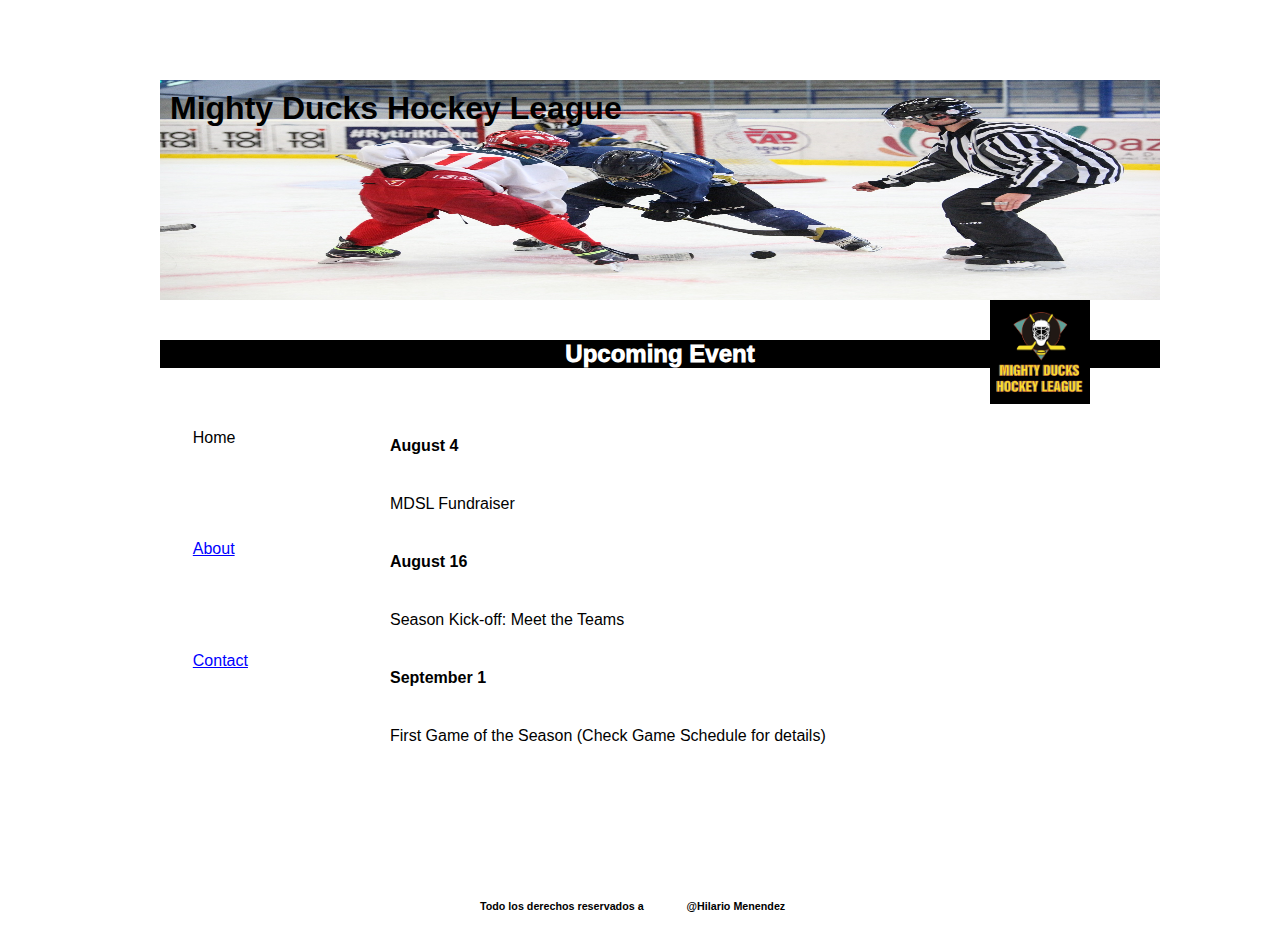
==== index.html @ 49181f16 "version1" ====
<!DOCTYPE html>
<html lang="en">
  <head>
    <meta charset="UTF-8" />
    <meta http-equiv="X-UA-Compatible" content="IE=edge" />
    <meta name="viewport" content="width=device-width, initial-scale=1.0" />
    <link rel="stylesheet" href="./Style/style.css" />
    <!-- <link rel="stylesheet" href="./Style/style2.css"> -->
    <!-- <link rel="stylesheet" href="./Style/style3.css"> -->
    <title>Home</title>
  </head>
  <body>
    <header>
      <h1>Mighty Ducks Hockey League</h1>
      <img class="Imagen1" src="./Assets/design1_image1.jpg" alt="" />
      <img class="Imagen2" src="./Assets/design1_image2.jpg" alt="" />
      <h2>Upcoming Event</h2>
      <img
        class="Logo"
        src="./Assets/LogoMightyduck-01.png"
        alt=""
        width="100"
      />
    </header>
    <nav>
      <a class="active" href="#">Home</a>
      <a href="./About.html">About</a>
      <a href="./Contact.html">Contact</a>
    </nav>
    <main>
      <img src="./Assets/hockey1.jpg" alt="" width="250" />
      <dl>
        <b>August 4</b>
        <dt>MDSL Fundraiser</dt>
        <b>August 16</b>
        <dt>Season Kick-off: Meet the Teams</dt>
        <b>September 1</b>
        <dt>First Game of the Season (Check Game Schedule for details)</dt>
      </dl>
    </main>
    <footer>
      <h6>
        Todo los derechos reservados a <b>@Hilario Menendez</b>
      </h6>
    </footer>
  </body>
</html>
---- Style/style.css ----
* {
  padding: 0;
  margin: 40px;
  box-sizing: border-box;
  font-family: Arial, Helvetica, sans-serif;
}

.Imagen2 {
  display: none;
}

.Imagen1 {
  display: block;
  width: 1000px;
  height: 220px;
}

header h1 {
  position: absolute;
  top: 50px;
  left: 130px;
}

header h2 {
  width: 1000px;
  background-color: black;
  color: white;
  text-align: center;
  font-weight: 1000;
}

.Logo {
  background-color: black;
  margin-left: 850px;
  position: absolute;
  top: 260px;
  left: 140px;
}

main {
  position: absolute;
  top: 357px;
  left: 270px;
}

.active {
  text-decoration: none;
  color: black;
}

nav a {
  padding: 5%;
  margin: 2%;
  display: block;
  padding-top: 2%;
  padding-bottom: 5%;
  color: blue;
}

main img {
  display: none;
}

footer {
  margin: 0%;
  position: absolute;
  top: 860px;
  left: 440px;
}
---- Style/style2.css ----
*{
    padding: 0;
    margin: 0;
    box-sizing: border-box;
}
.Imagen1{
    display: none;
}

header h2{
    background-color: black;
    color: white;
    text-align: center;   
}

nav ul li a {
    margin: 2%;
    display: block;
    padding-top: 2%;
    padding-bottom: 5%;
     /* text-decoration: none;  */
    color: blue;
}


nav ul li a:hover,
a:focus,
a:active,
a.active{
    color: black;
    text-decoration: none; 
    outline: 0;
}

main img{
    display: none;
}
---- Style/style3.css ----
*{
    padding: 0;
    margin: 0;
    box-sizing: border-box;
}
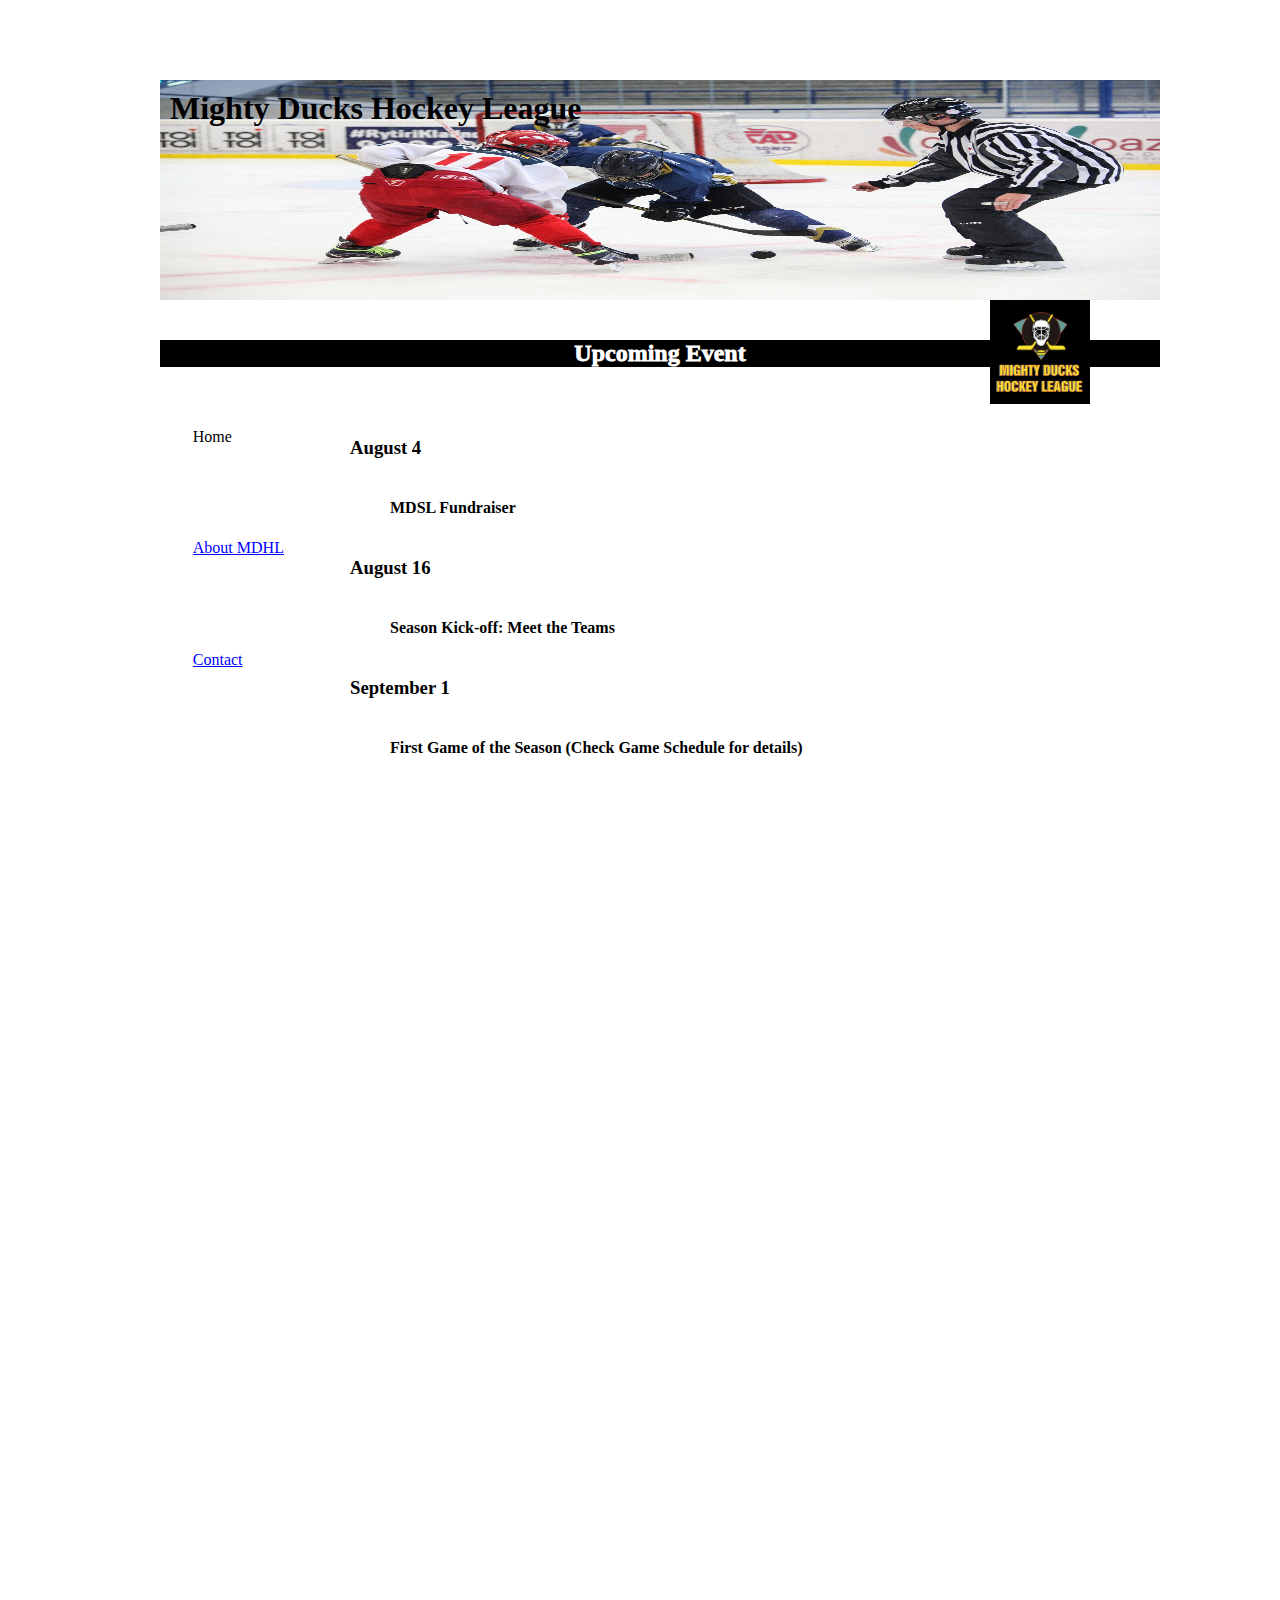
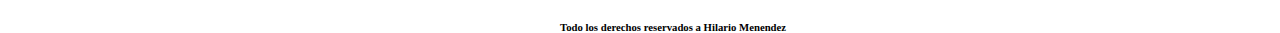
==== commit 883d05f2: "Version2" ====
--- a/index.html
+++ b/index.html
@@ -5,7 +5,7 @@
     <meta http-equiv="X-UA-Compatible" content="IE=edge" />
     <meta name="viewport" content="width=device-width, initial-scale=1.0" />
     <link rel="stylesheet" href="./Style/style.css" />
-    <!-- <link rel="stylesheet" href="./Style/style2.css"> -->
+    <!-- <link rel="stylesheet" href="./Style/style2.css" /> -->
     <!-- <link rel="stylesheet" href="./Style/style3.css"> -->
     <title>Home</title>
   </head>
@@ -24,24 +24,21 @@
     </header>
     <nav>
       <a class="active" href="#">Home</a>
-      <a href="./About.html">About</a>
+      <a id="estilo1" href="./About.html">About</a>
+      <a id="estilo2" href="./About.html">About MDHL</a>
       <a href="./Contact.html">Contact</a>
     </nav>
     <main>
       <img src="./Assets/hockey1.jpg" alt="" width="250" />
-      <dl>
-        <b>August 4</b>
-        <dt>MDSL Fundraiser</dt>
-        <b>August 16</b>
-        <dt>Season Kick-off: Meet the Teams</dt>
-        <b>September 1</b>
-        <dt>First Game of the Season (Check Game Schedule for details)</dt>
-      </dl>
+      <h3>August 4</h3>
+      <p><b>MDSL Fundraiser</b></p>
+      <h3>August 16</h3>
+      <p><b>Season Kick-off: Meet the Teams</b></p>
+      <h3>September 1</h3>
+      <p><b>First Game of the Season (Check Game Schedule for details)</b></p>
     </main>
     <footer>
-      <h6>
-        Todo los derechos reservados a <b>@Hilario Menendez</b>
-      </h6>
+      <h6>Todo los derechos reservados a Hilario Menendez</h6>
     </footer>
   </body>
 </html>
--- a/Style/style.css
+++ b/Style/style.css
@@ -2,7 +2,7 @@
   padding: 0;
   margin: 40px;
   box-sizing: border-box;
-  font-family: Arial, Helvetica, sans-serif;
+  font-family: 'Comic Neue', cursive;
 }
 
 .Imagen2 {
@@ -48,6 +48,10 @@
   color: black;
 }
 
+#estilo1{
+  display: none;
+}
+
 nav a {
   padding: 5%;
   margin: 2%;
@@ -63,7 +67,7 @@
 
 footer {
   margin: 0%;
-  position: absolute;
+  position:relative;
   top: 860px;
   left: 440px;
 }
--- a/Style/style2.css
+++ b/Style/style2.css
@@ -1,37 +1,84 @@
-*{
-    padding: 0;
-    margin: 0;
-    box-sizing: border-box;
-}
-.Imagen1{
-    display: none;
+* {
+  padding: 0;
+  margin: 40px;
+  box-sizing: border-box;
+  font-family: 'Comic Neue', cursive;
 }
 
-header h2{
-    background-color: black;
-    color: white;
-    text-align: center;   
+.Imagen1 {
+  display: none;
 }
 
-nav ul li a {
-    margin: 2%;
-    display: block;
-    padding-top: 2%;
-    padding-bottom: 5%;
-     /* text-decoration: none;  */
-    color: blue;
+.Imagen2 {
+  display: block;
+  width: 1000px;
+  height: 220px;
 }
 
-
-nav ul li a:hover,
-a:focus,
-a:active,
-a.active{
-    color: black;
-    text-decoration: none; 
-    outline: 0;
+header h1 {
+  position: absolute;
+  top: 0px;
+  left: 120px;
 }
 
-main img{
-    display: none;
-}+header h2 {
+  width: 1000px;
+  color: black;
+  border: 2px solid black;
+  text-align: center;
+  font-weight: 1000;
+  position: absolute;
+  top: 260px;
+}
+
+.Logo {
+  position: absolute;
+  top: 400px;
+  left: 140px;
+}
+
+main {
+  position: absolute;
+  top: 357px;
+  left: 270px;
+}
+
+.active {
+  text-decoration: none;
+  background-color: green;
+}
+
+nav {
+  position: absolute;
+  top: -30px;
+  left: 600px;
+}
+
+#estilo2{
+  display: none;
+}
+
+nav a {
+  box-shadow: 2px 5px 5px rgb(0, 0, 0);
+  border: 1px solid black;
+  display: inline-block;
+  padding: 10px 25px 10px 25px;
+  text-decoration: none;
+  color: white;
+  background-color: rgb(84, 84, 255);
+}
+
+main img {
+  display: none;
+}
+
+main dt{
+  padding-left: 5%;
+}
+
+footer {
+  margin: 0%;
+  position:relative;
+  top: 860px;
+  left: 440px;
+}
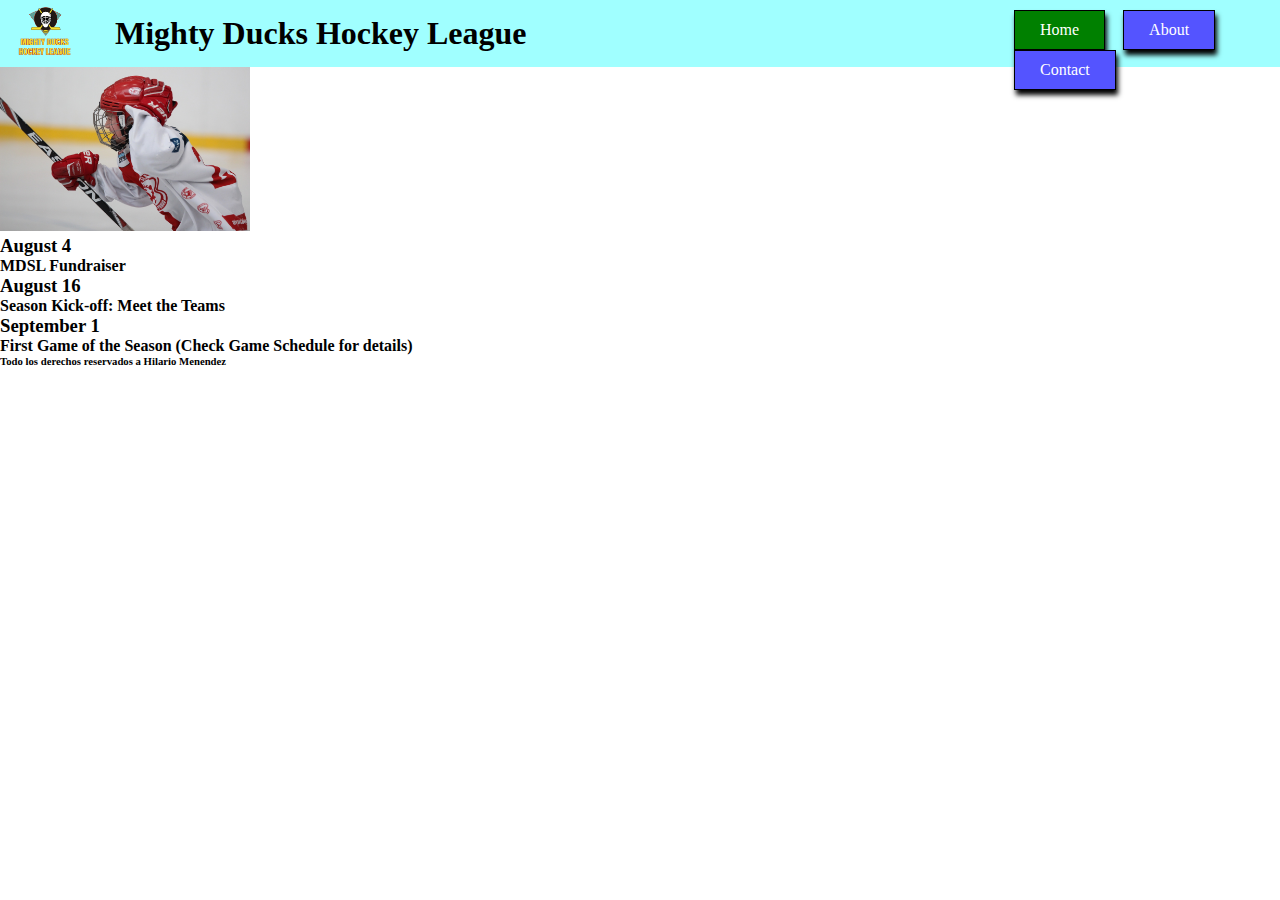
==== commit f1469e51: "version3" ====
--- a/index.html
+++ b/index.html
@@ -4,9 +4,9 @@
     <meta charset="UTF-8" />
     <meta http-equiv="X-UA-Compatible" content="IE=edge" />
     <meta name="viewport" content="width=device-width, initial-scale=1.0" />
-    <link rel="stylesheet" href="./Style/style.css" />
+    <!-- <link rel="stylesheet" href="./Style/style.css" /> -->
     <!-- <link rel="stylesheet" href="./Style/style2.css" /> -->
-    <!-- <link rel="stylesheet" href="./Style/style3.css"> -->
+    <link rel="stylesheet" href="./Style/style3.css">
     <title>Home</title>
   </head>
   <body>
@@ -21,13 +21,19 @@
         alt=""
         width="100"
       />
+      <nav>
+        <a class="active" href="#">Home</a>
+        <a id="estilo1" href="./About.html">About</a>
+        <a id="estilo2" href="./About.html">About MDHL</a>
+        <a href="./Contact.html">Contact</a>
+      </nav>
     </header>
-    <nav>
+    <!-- <nav>
       <a class="active" href="#">Home</a>
       <a id="estilo1" href="./About.html">About</a>
       <a id="estilo2" href="./About.html">About MDHL</a>
       <a href="./Contact.html">Contact</a>
-    </nav>
+    </nav> -->
     <main>
       <img src="./Assets/hockey1.jpg" alt="" width="250" />
       <h3>August 4</h3>
--- a/Style/style3.css
+++ b/Style/style3.css
@@ -1,5 +1,51 @@
-*{
-    padding: 0;
-    margin: 0;
-    box-sizing: border-box;
-}+* {
+  padding: 0;
+  margin: 0;
+  box-sizing: border-box;
+}
+
+.Imagen1,
+.Imagen2,
+h2,
+#estilo2 {
+  display: none;
+}
+
+header {
+  padding: 15px;
+  background-color: rgb(160, 255, 255);
+}
+
+h1 {
+  position: relative;
+  padding-left: 100px;
+}
+
+.Logo {
+  position: absolute;
+  top: 0px;
+  width: 60px;
+}
+
+nav {
+  position: absolute;
+  top: 10px;
+  left: 1000px;
+}
+
+.active {
+  text-decoration: none;
+  background-color: green;
+}
+
+nav a {
+  box-shadow: 2px 5px 5px rgb(0, 0, 0);
+  border: 1px solid black;
+  display: inline-block;
+  padding: 10px 25px 10px 25px;
+  text-decoration: none;
+  color: white;
+  background-color: rgb(84, 84, 255);
+  /* margin: 10px; */
+  margin-left: 5%;
+}
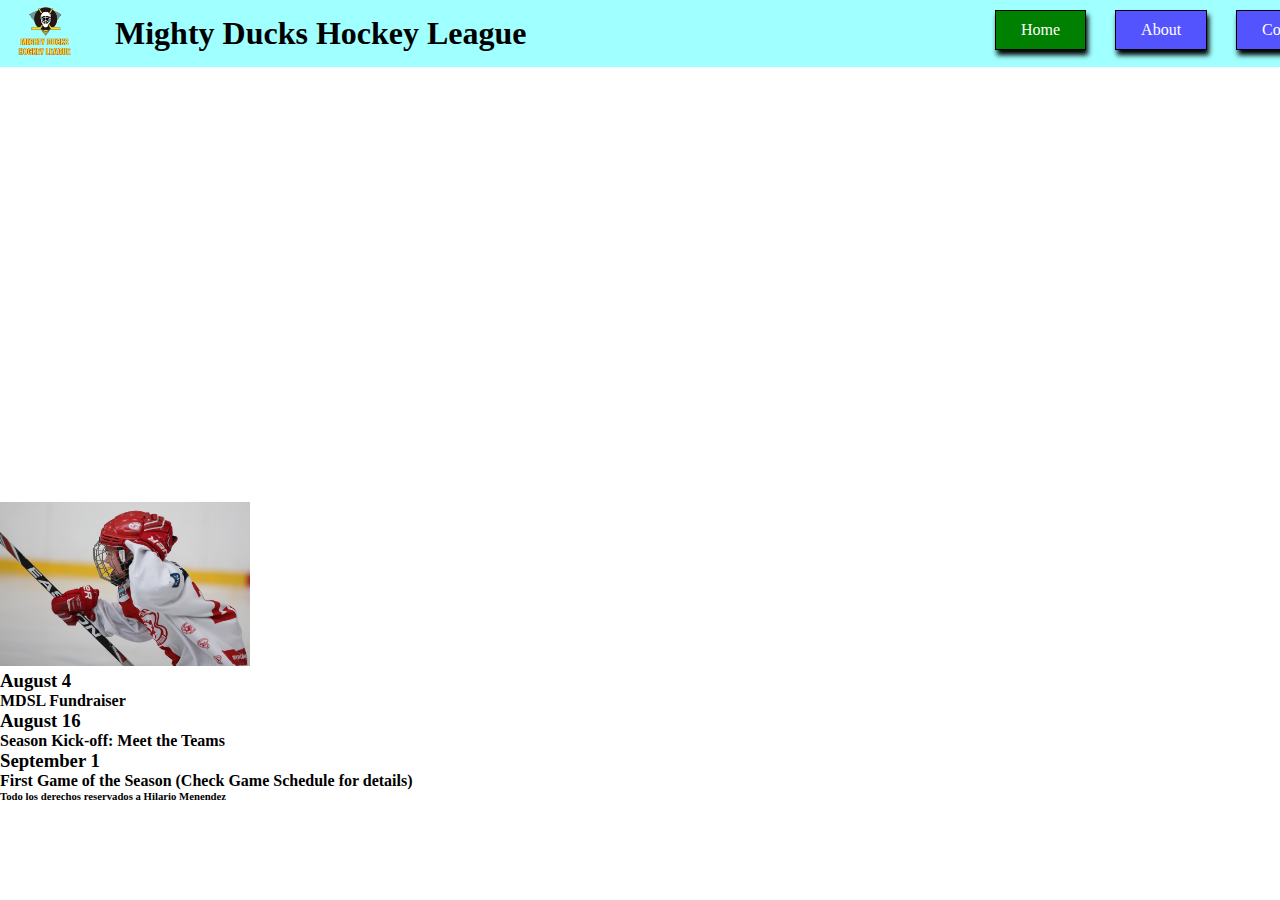
==== commit c0912165: "Version3-01" ====
--- a/index.html
+++ b/index.html
@@ -35,6 +35,13 @@
       <a href="./Contact.html">Contact</a>
     </nav> -->
     <main>
+      <div>
+        <div class="pic-ctn">
+          <img id= "card" src="./Assets/hockey1.jpg" alt="" class="pic">
+          <img id= "card" src="./Assets/hockey2.jpg" alt="" class="pic">
+          <img id= "card" src="./Assets/hockey3.jpg" alt="" class="pic">
+        </div>
+      </div>
       <img src="./Assets/hockey1.jpg" alt="" width="250" />
       <h3>August 4</h3>
       <p><b>MDSL Fundraiser</b></p>
--- a/Style/style3.css
+++ b/Style/style3.css
@@ -30,7 +30,8 @@
 nav {
   position: absolute;
   top: 10px;
-  left: 1000px;
+  left: 970px;
+  width: 500px;
 }
 
 .active {
@@ -46,6 +47,64 @@
   text-decoration: none;
   color: white;
   background-color: rgb(84, 84, 255);
-  /* margin: 10px; */
   margin-left: 5%;
 }
+
+/* carrucel */
+
+html, body {
+  margin: 0;
+  padding: 0;
+}
+
+.pic-ctn {
+  width: 100vw;
+  height: 200px;
+}
+
+@keyframes display {
+  0% {
+    transform: translateX(200px);
+    opacity: 0;
+  }
+  10% {
+    transform: translateX(0);
+    opacity: 1;
+  }
+  20% {
+    transform: translateX(0);
+    opacity: 1;
+  }
+}
+
+.pic-ctn {
+  position: relative;
+  width: 100vw;
+  height: 300px;
+  margin-top: 15vh;
+}
+
+.pic-ctn > img {
+  position: absolute;
+  top: 0;
+  left: calc(50% - 100px);
+  opacity: 0;
+  animation: display 10s infinite;
+}
+
+img:nth-child(2) {
+  animation-delay: 2s;
+}
+img:nth-child(3) {
+  animation-delay: 4s;
+}
+img:nth-child(4) {
+  animation-delay: 6s;
+}
+img:nth-child(5) {
+  animation-delay: 8s;
+}
+
+#card{
+  width: 400px;
+}
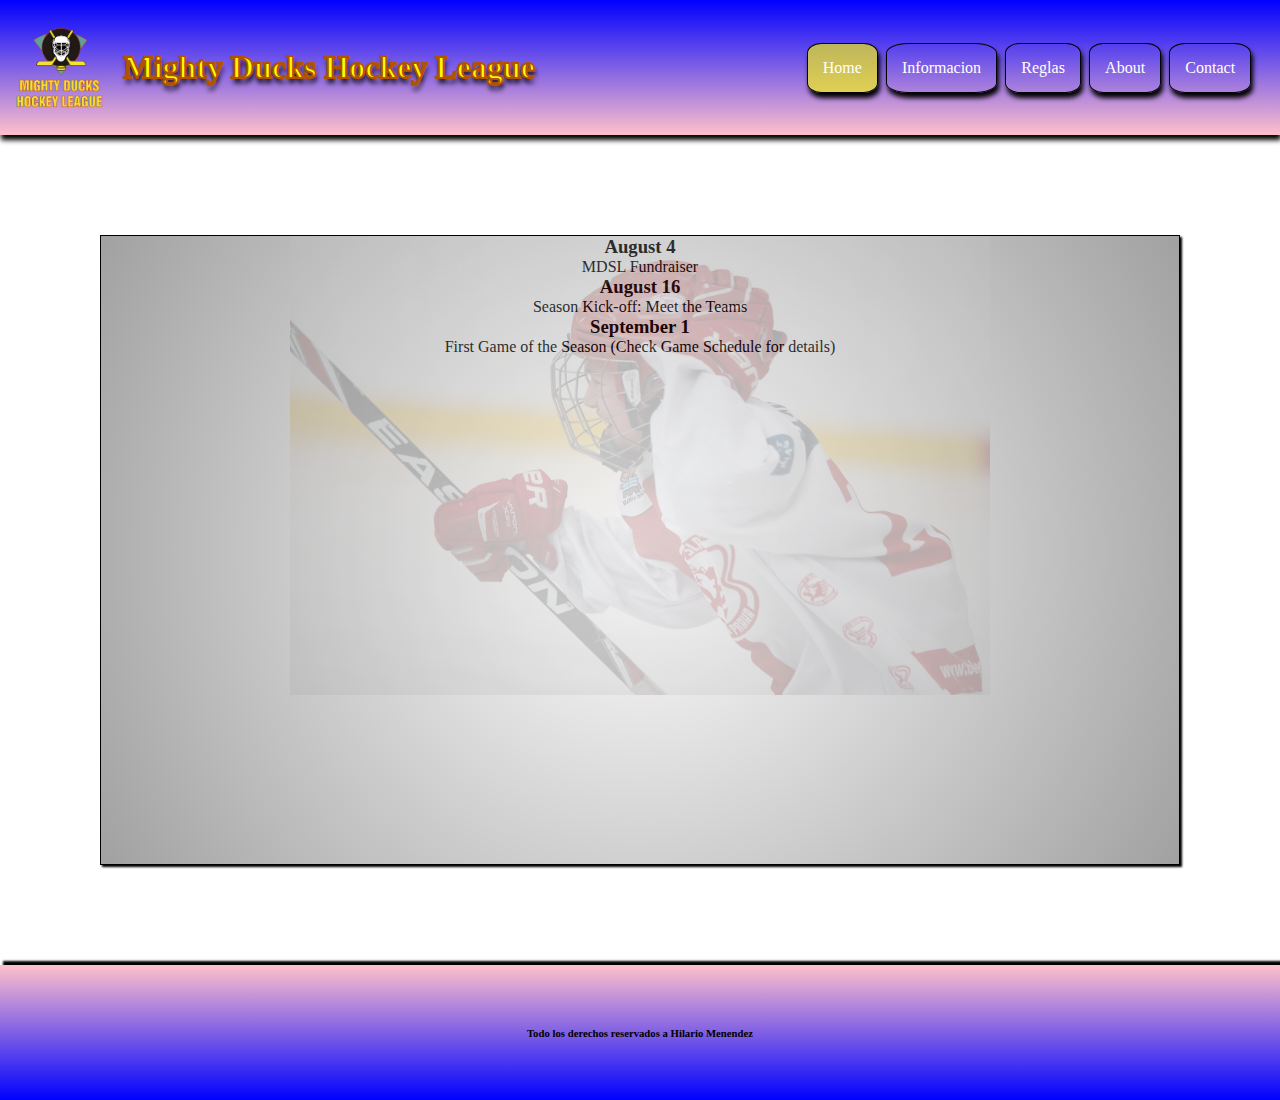
==== commit f3273675: "Version3-02" ====
--- a/index.html
+++ b/index.html
@@ -6,49 +6,45 @@
     <meta name="viewport" content="width=device-width, initial-scale=1.0" />
     <!-- <link rel="stylesheet" href="./Style/style.css" /> -->
     <!-- <link rel="stylesheet" href="./Style/style2.css" /> -->
-    <link rel="stylesheet" href="./Style/style3.css">
+    <link rel="stylesheet" href="./Style/style3.css" />
+    <link rel="shortcut icon" href="./Assets/LogoMightyduck-01.png">
     <title>Home</title>
   </head>
   <body>
     <header>
-      <h1>Mighty Ducks Hockey League</h1>
-      <img class="Imagen1" src="./Assets/design1_image1.jpg" alt="" />
-      <img class="Imagen2" src="./Assets/design1_image2.jpg" alt="" />
-      <h2>Upcoming Event</h2>
       <img
         class="Logo"
         src="./Assets/LogoMightyduck-01.png"
         alt=""
         width="100"
       />
+      <h1>Mighty Ducks Hockey League</h1>
+      <img class="Imagen1" src="./Assets/design1_image1.jpg" alt="" />
+      <img class="Imagen2" src="./Assets/design1_image2.jpg" alt="" />
+      <!-- <h2>Upcoming Event</h2> -->
       <nav>
         <a class="active" href="#">Home</a>
-        <a id="estilo1" href="./About.html">About</a>
-        <a id="estilo2" href="./About.html">About MDHL</a>
+        <a href="./Informacion.html">Informacion</a>
+        <a href="./Reglas.html">Reglas</a>
+        <a href="./About.html">About</a>
         <a href="./Contact.html">Contact</a>
       </nav>
     </header>
-    <!-- <nav>
-      <a class="active" href="#">Home</a>
-      <a id="estilo1" href="./About.html">About</a>
-      <a id="estilo2" href="./About.html">About MDHL</a>
-      <a href="./Contact.html">Contact</a>
-    </nav> -->
     <main>
-      <div>
-        <div class="pic-ctn">
-          <img id= "card" src="./Assets/hockey1.jpg" alt="" class="pic">
-          <img id= "card" src="./Assets/hockey2.jpg" alt="" class="pic">
-          <img id= "card" src="./Assets/hockey3.jpg" alt="" class="pic">
-        </div>
+      <div class="conteiner" id="index">
+        <img
+          class="Fondo"
+          src="./Assets/hockey1.jpg"
+          alt=""
+          width="700"
+        />
+        <h3>August 4</h3>
+        <p>MDSL Fundraiser</p>
+        <h3>August 16</h3>
+        <p>Season Kick-off: Meet the Teams</p>
+        <h3>September 1</h3>
+        <p>First Game of the Season (Check Game Schedule for details)</p>
       </div>
-      <img src="./Assets/hockey1.jpg" alt="" width="250" />
-      <h3>August 4</h3>
-      <p><b>MDSL Fundraiser</b></p>
-      <h3>August 16</h3>
-      <p><b>Season Kick-off: Meet the Teams</b></p>
-      <h3>September 1</h3>
-      <p><b>First Game of the Season (Check Game Schedule for details)</b></p>
     </main>
     <footer>
       <h6>Todo los derechos reservados a Hilario Menendez</h6>
--- a/Style/style3.css
+++ b/Style/style3.css
@@ -2,109 +2,104 @@
   padding: 0;
   margin: 0;
   box-sizing: border-box;
+  font-family: "Comic Neue", cursive;
 }
 
 .Imagen1,
 .Imagen2,
 h2,
-#estilo2 {
+#estilo2,
+#card,
+#Imagen3 {
   display: none;
 }
 
 header {
-  padding: 15px;
-  background-color: rgb(160, 255, 255);
+  background: linear-gradient(blue, pink);
+  display: flex;
+  height: 15vh;
+  align-items: center;
+  justify-content: space-between;
+  box-shadow: 1px 5px 5px rgb(0, 0, 0);
 }
 
-h1 {
-  position: relative;
-  padding-left: 100px;
+header h1 {
+  padding-right: 250px;
+  color: rgb(255, 251, 0);
+  text-shadow: 1px 5px 5px rgb(0, 0, 0);
+  -webkit-text-stroke: 2px rgb(178, 83, 0);
 }
 
 .Logo {
-  position: absolute;
-  top: 0px;
-  width: 60px;
+  margin-left: 10px;
 }
 
 nav {
-  position: absolute;
-  top: 10px;
-  left: 970px;
-  width: 500px;
-}
-
-.active {
-  text-decoration: none;
-  background-color: green;
+  padding-right: 70px;
+  display: flex;
+  justify-content: space-between;
 }
 
 nav a {
   box-shadow: 2px 5px 5px rgb(0, 0, 0);
   border: 1px solid black;
-  display: inline-block;
-  padding: 10px 25px 10px 25px;
   text-decoration: none;
   color: white;
-  background-color: rgb(84, 84, 255);
-  margin-left: 5%;
+  margin-left: 2%;
+  padding: 15px;
+  border-radius: 20%;
+}
+nav a:hover {
+  -webkit-transform: scale(1.1);
+  -ms-transform: scale(1.1);
+  transform: scale(1.1);
 }
 
-/* carrucel */
-
-html, body {
-  margin: 0;
-  padding: 0;
+.active {
+  text-decoration: none;
+  background-color: rgba(255, 255, 0, 0.62);
 }
 
-.pic-ctn {
-  width: 100vw;
-  height: 200px;
+ .Fondo{
+  position: absolute;
+  opacity: 0.2;
+} 
+
+.conteiner {
+
+  background: rgb(255, 255, 255);
+  background: radial-gradient(
+    circle,
+    rgba(255, 255, 255, 1) 0%,
+    rgba(161, 161, 161, 1) 100%
+  );
+  min-height: 70vh;
+  display: flex;
+  flex-direction: column;
+  align-items: center;
+  margin: 100px;
+  border: 1px solid black;
+  box-shadow: 2px 2px 2px black;
+}
+.conteiner:hover {
+  -webkit-transform: scale(1.1);
+  -ms-transform: scale(1.1);
+  transform: scale(1.1);
+}
+.conteiner li {
+  list-style-position: inside;
 }
 
-@keyframes display {
-  0% {
-    transform: translateX(200px);
-    opacity: 0;
-  }
-  10% {
-    transform: translateX(0);
-    opacity: 1;
-  }
-  20% {
-    transform: translateX(0);
-    opacity: 1;
-  }
+footer {
+  display: flex;
+  height: 15vh;
+  flex-wrap: wrap;
+  align-content: center;
+  justify-content: center;
+  box-shadow: 3px -4px 2px black;
+  background: linear-gradient(pink, blue);
 }
 
-.pic-ctn {
-  position: relative;
-  width: 100vw;
-  height: 300px;
-  margin-top: 15vh;
+.ListCircle{
+  list-style-type: circle;
 }
-
-.pic-ctn > img {
-  position: absolute;
-  top: 0;
-  left: calc(50% - 100px);
-  opacity: 0;
-  animation: display 10s infinite;
-}
-
-img:nth-child(2) {
-  animation-delay: 2s;
-}
-img:nth-child(3) {
-  animation-delay: 4s;
-}
-img:nth-child(4) {
-  animation-delay: 6s;
-}
-img:nth-child(5) {
-  animation-delay: 8s;
-}
-
-#card{
-  width: 400px;
-}
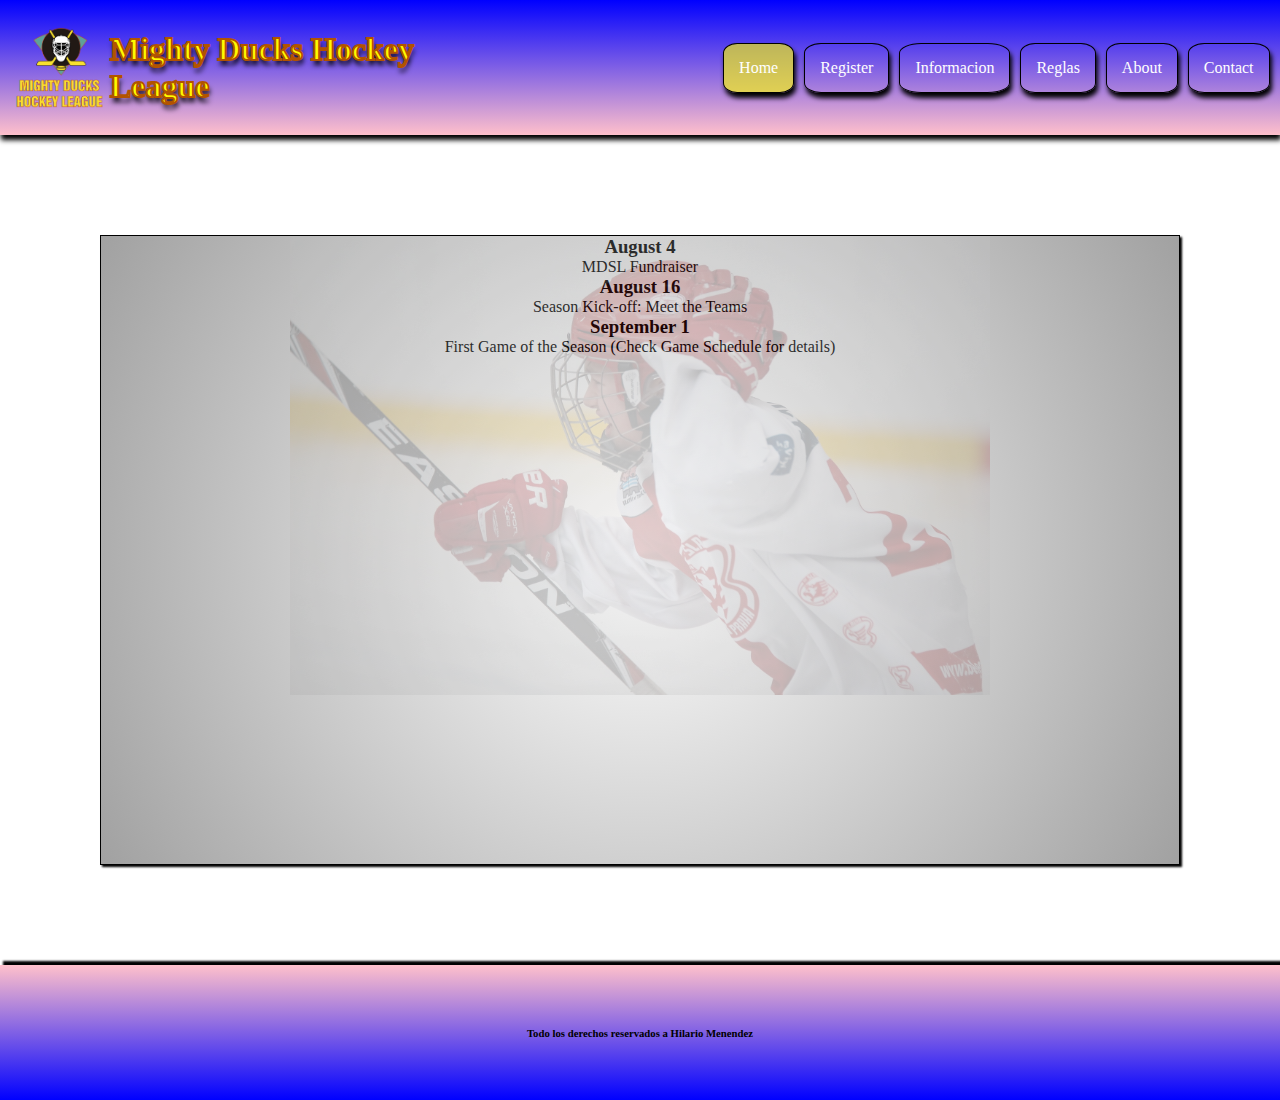
==== commit b7a8005f: "version4-01" ====
--- a/index.html
+++ b/index.html
@@ -24,6 +24,7 @@
       <!-- <h2>Upcoming Event</h2> -->
       <nav>
         <a class="active" href="#">Home</a>
+        <a href="./Register.html">Register</a>
         <a href="./Informacion.html">Informacion</a>
         <a href="./Reglas.html">Reglas</a>
         <a href="./About.html">About</a>
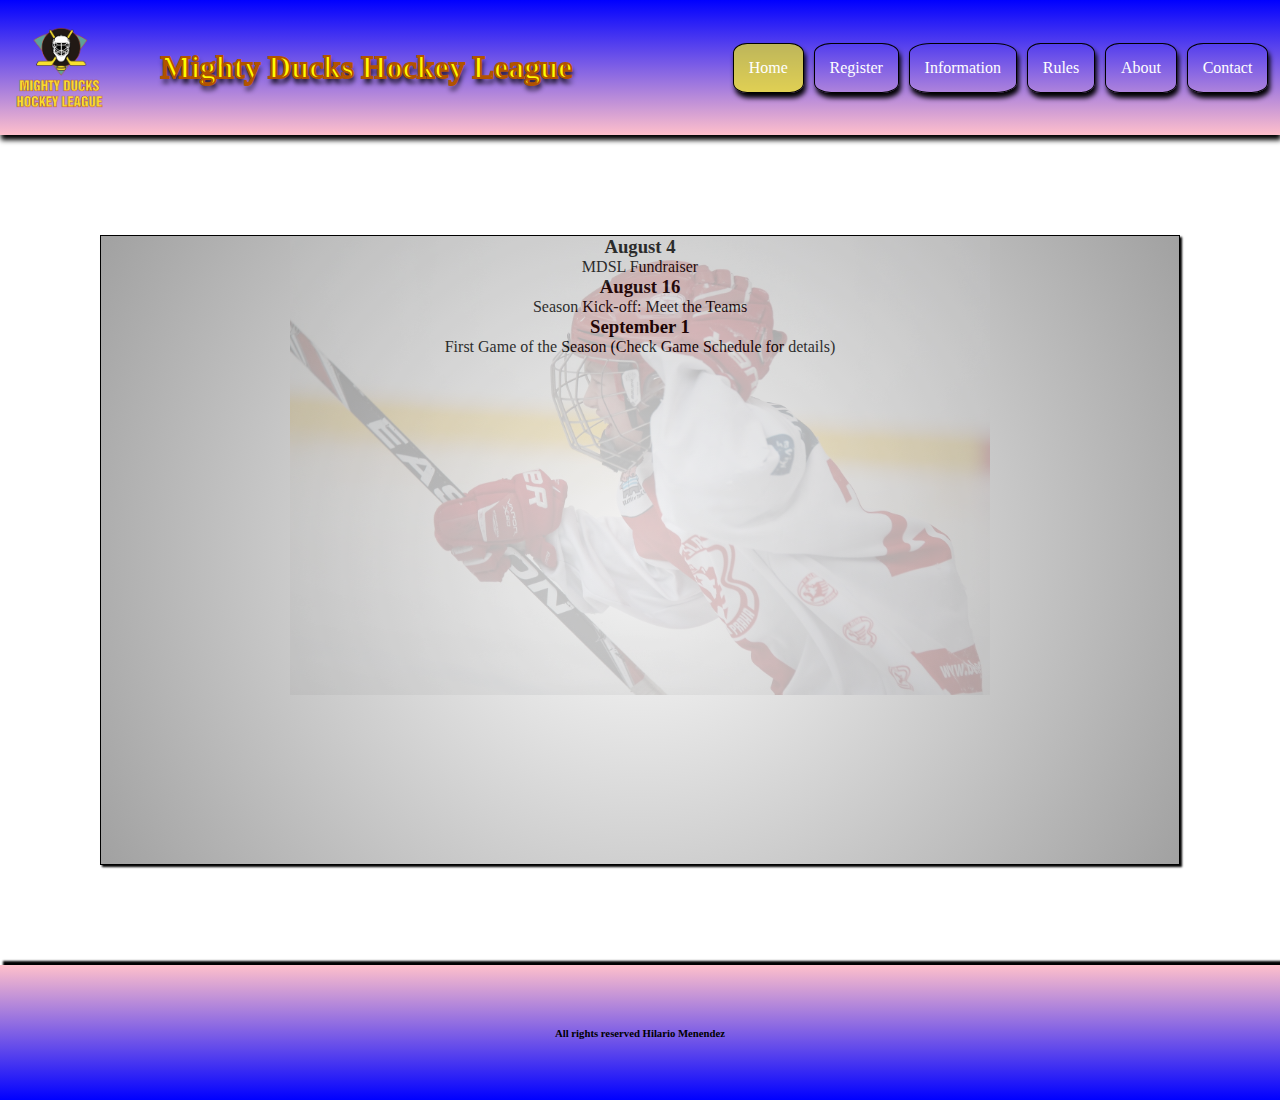
==== commit 3772fe9c: "version4-02" ====
--- a/index.html
+++ b/index.html
@@ -25,8 +25,8 @@
       <nav>
         <a class="active" href="#">Home</a>
         <a href="./Register.html">Register</a>
-        <a href="./Informacion.html">Informacion</a>
-        <a href="./Reglas.html">Reglas</a>
+        <a href="./Information.html">Information</a>
+        <a href="./Rules.html">Rules</a>
         <a href="./About.html">About</a>
         <a href="./Contact.html">Contact</a>
       </nav>
@@ -48,7 +48,8 @@
       </div>
     </main>
     <footer>
-      <h6>Todo los derechos reservados a Hilario Menendez</h6>
+      <h6>
+        All rights reserved Hilario Menendez</h6>
     </footer>
   </body>
 </html>
--- a/Style/style3.css
+++ b/Style/style3.css
@@ -24,7 +24,7 @@
 }
 
 header h1 {
-  padding-right: 250px;
+  padding-right: 100px;
   color: rgb(255, 251, 0);
   text-shadow: 1px 5px 5px rgb(0, 0, 0);
   -webkit-text-stroke: 2px rgb(178, 83, 0);
@@ -103,3 +103,73 @@
 .ListCircle{
   list-style-type: circle;
 }
+
+.maps{
+  display: flex;
+}
+
+.maps div{
+    padding: 30px;
+}
+
+/* --table-- */
+table {
+  width: 100%;
+  border-collapse: collapse;
+}
+
+th {
+  background-color: #dddddd;
+  text-align: left;
+  padding: 8px;
+}
+
+td {
+  border: 1px solid #dddddd;
+  text-align: left;
+  padding: 8px;
+}
+/* ---- */
+
+/* --form-- */
+
+fieldset {
+  border: 1px solid #ddd;
+  margin-bottom: 20px;
+  padding: 10px;
+}
+
+label {
+  font-weight: bold;
+  margin-right: 10px;
+}
+
+input[type="text"],
+input[type="number"],
+input[type="date"],
+select {
+  padding: 5px;
+  width: 200px;
+}
+
+input[type="radio"],
+input[type="checkbox"] {
+  margin-right: 10px;
+}
+
+input[type="submit"] {
+  background-color: #4CAF50; 
+  border: none; 
+  color: white; 
+  padding: 15px 32px; 
+  text-align: center; 
+  text-decoration: none;
+  display: inline-block; 
+  font-size: 16px; 
+  margin: 4px 2px; 
+  cursor: pointer; 
+}
+
+
+/* ---- */
+
